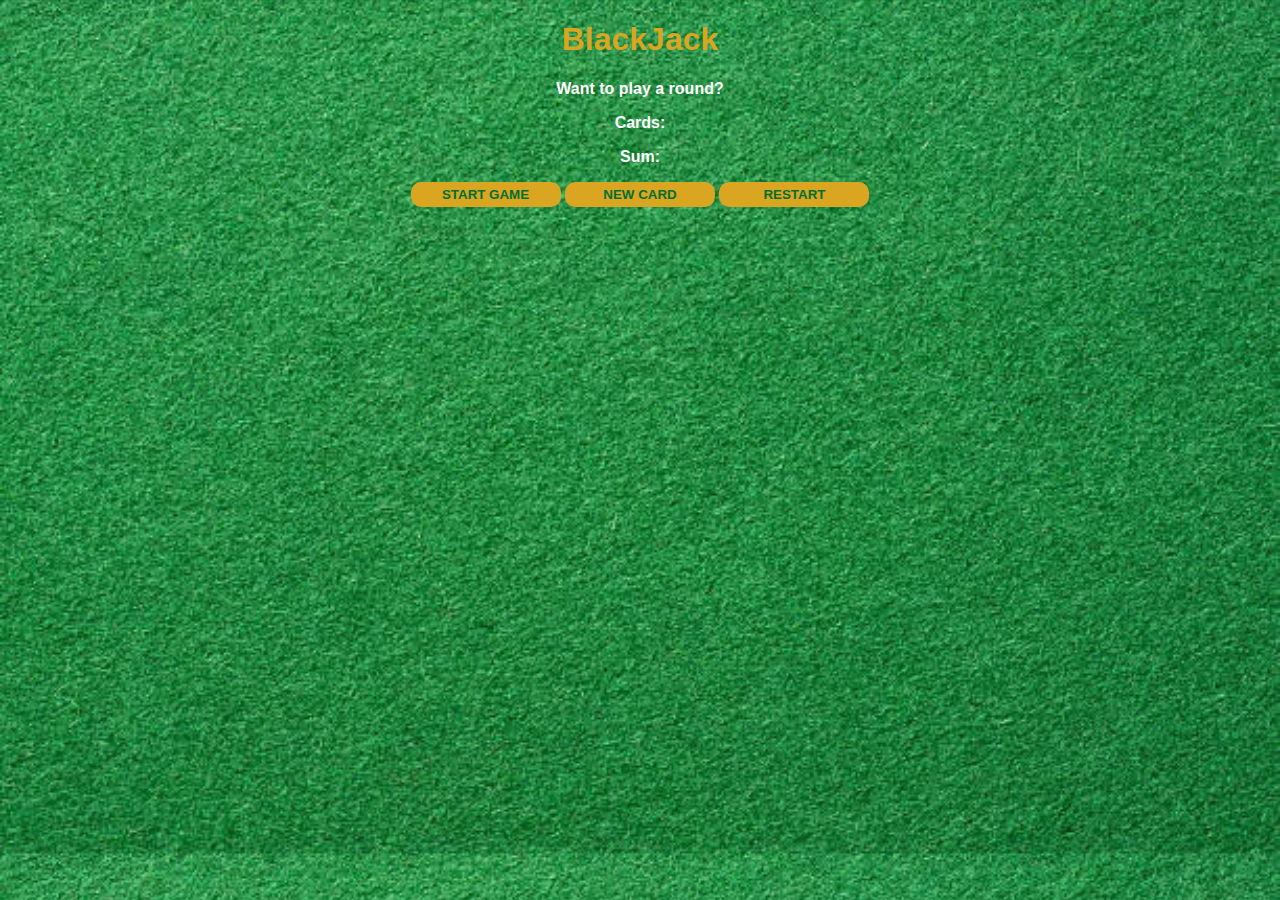
==== BlackJackGame/index.html @ ddaba14b "Initial Commit" ====
<!DOCTYPE html>
    <html lang="en">  
        <head>
            <link rel="stylesheet" href="index.css">
        </head>
        <body>
            <h1 id = "header-el"> BlackJack </h1>
            <p id = "message-el"> Want to play a round? </p>
            <p id = "cards-el"> Cards:  </p>
            <p id = "sum-el"> Sum: </p>
            <button id="start-game" onclick="startGame()"> START GAME </button>
            <button id="new-card" onclick="newCard()"> NEW CARD </button>
            <button id="restart-game" onclick="restart()">RESTART</button>
            <script src="./index.js"/> 
        </body>
    </html>
---- BlackJackGame/index.css ----
body { 
    font-family: 'Trebuchet MS', 'Lucida Sans Unicode', 'Lucida Grande', 'Lucida Sans', Arial, sans-serif;
    background: url('table.png');
    background-size: cover;
    text-align: center;
}

h1 { 
    display: flex; 
    align-items: center;
    justify-content: center;
    font-weight: bold;
    color: goldenrod; 
}

h2 { 
    display: flex; 
    align-items: center;
    justify-content: center;
    color: white; 
    font-weight: bold;
}

p { 
    display: flex; 
    align-items: center;
    justify-content: center;
    color: white; 
    font-weight: bold;
}

button { 
    color : #016f32; 
    border: none;
    border-radius: 10px;
    width: 150px;
    background: goldenrod;
    padding-top: 5px;
    padding-bottom: 5px;
    font-weight: bold;  
}
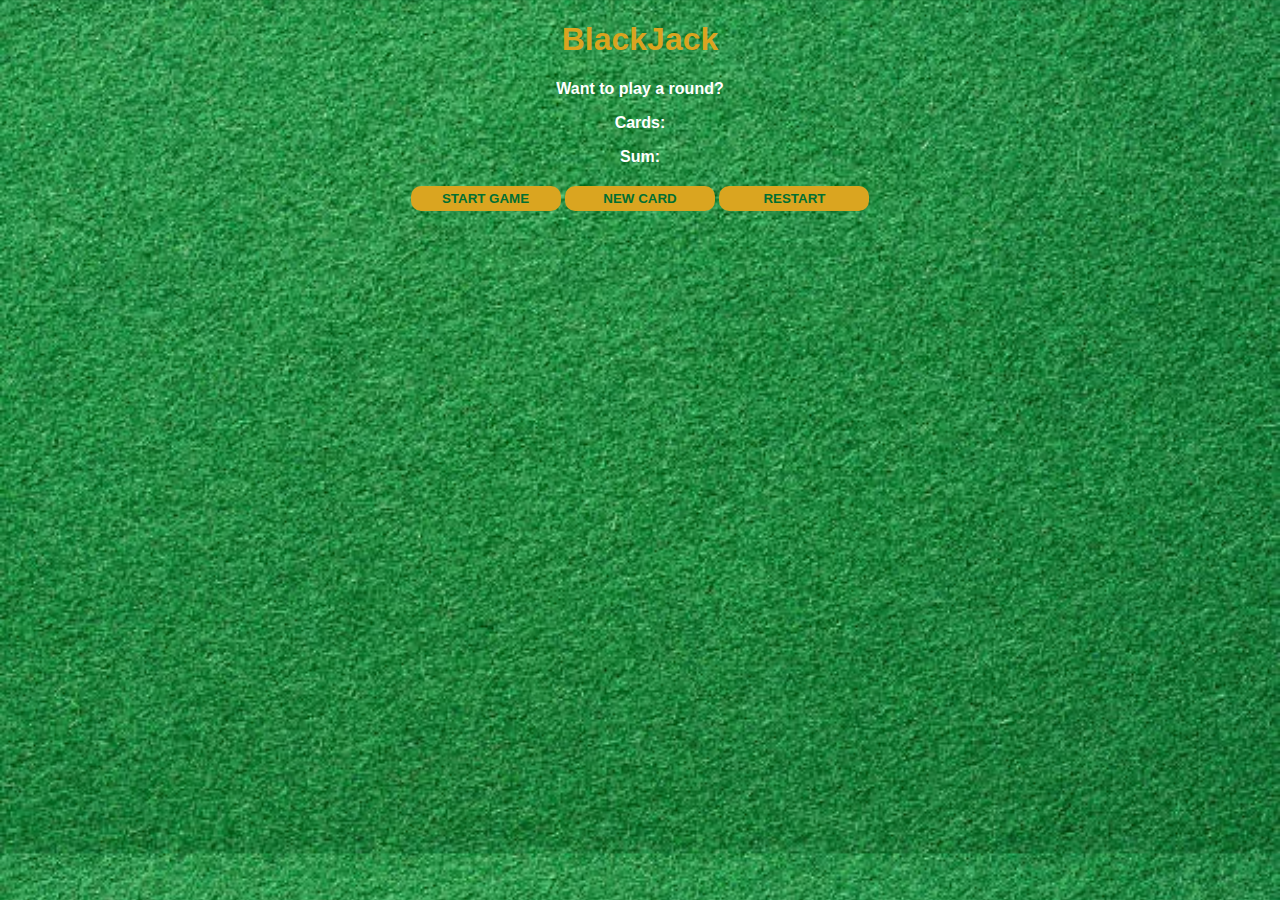
==== commit 39f35084: ""Fixed the bugs"" ====
--- a/BlackJackGame/index.html
+++ b/BlackJackGame/index.html
@@ -11,6 +11,8 @@
             <button id="start-game" onclick="startGame()"> START GAME </button>
             <button id="new-card" onclick="newCard()"> NEW CARD </button>
             <button id="restart-game" onclick="restart()">RESTART</button>
+            <p id="progress-msg"></p>
+            <p id="error"></p>
             <script src="./index.js"/> 
         </body>
     </html>--- a/BlackJackGame/index.css
+++ b/BlackJackGame/index.css
@@ -38,4 +38,12 @@
     padding-top: 5px;
     padding-bottom: 5px;
     font-weight: bold;  
+    margin-bottom: 4px;
+    margin-top: 4px
+}
+
+#error { 
+    color: blue; 
+    font-weight: bolder;
+    font-size: 150px;
 }